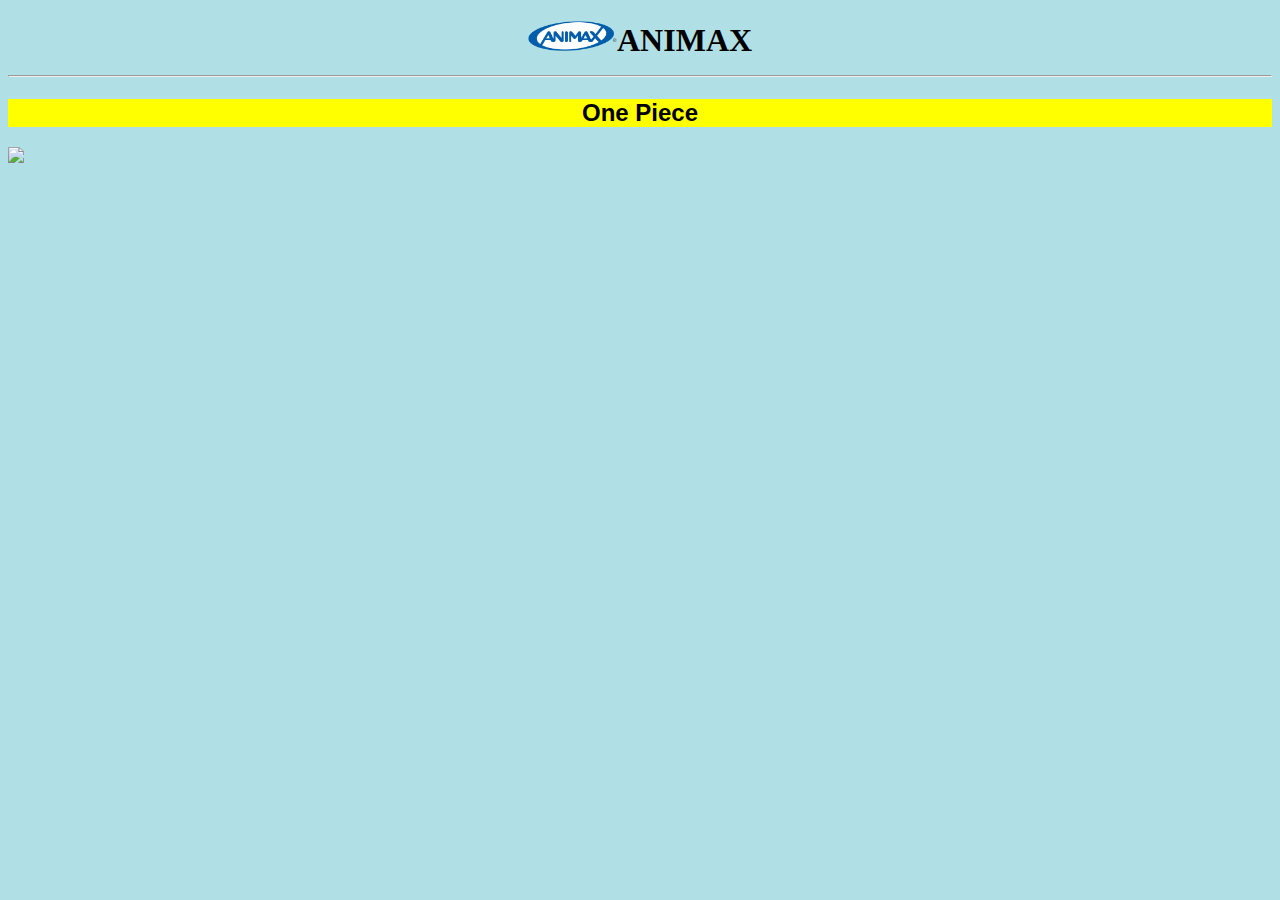
==== web.html @ b18bc5d0 "Initial Commit" ====
<!DOCTYPE html>
<html>
    <head>
        <title>ANIME</title>
    </head>
    <body style="background-color:powderblue">
        <h1 style="text-align:center;"><img src="Animax.png" height="30">ANIMAX<hr></h1>
        <h2 style="background-color:yellow;font-family:'Franklin Gothic Medium', 'Arial Narrow', Arial, sans-serif;text-align: center;">One Piece</h2>
        <p1>
            <img src="https://upload.wikimedia.org/wikipedia/en/thumb/2/2c/One_Piece_Logo.svg/800px-One_Piece_Logo.svg.png" height="100">
        </p1>
    </body>
</html>
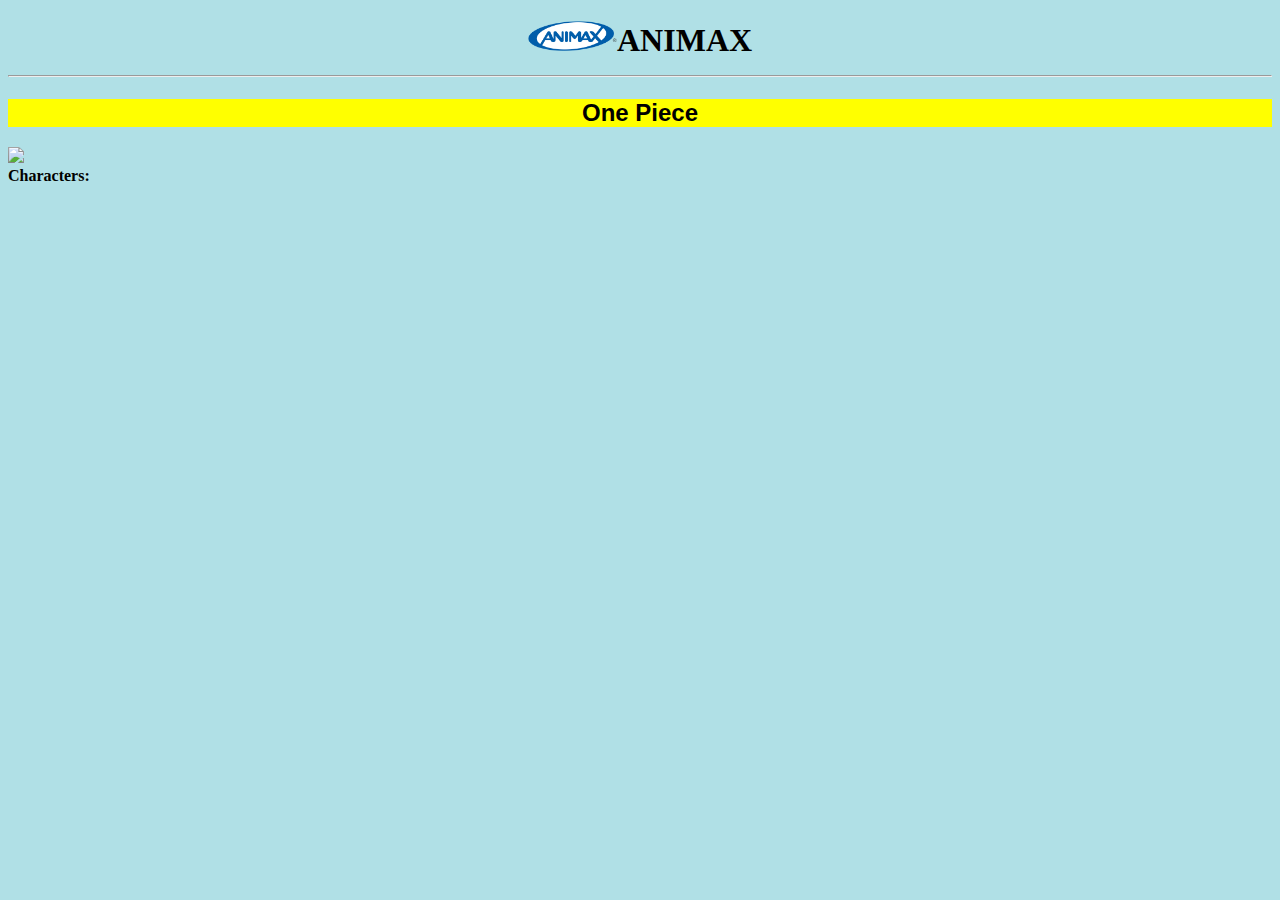
==== commit 3146551c: "characters" ====
--- a/web.html
+++ b/web.html
@@ -8,6 +8,7 @@
         <h2 style="background-color:yellow;font-family:'Franklin Gothic Medium', 'Arial Narrow', Arial, sans-serif;text-align: center;">One Piece</h2>
         <p1>
             <img src="https://upload.wikimedia.org/wikipedia/en/thumb/2/2c/One_Piece_Logo.svg/800px-One_Piece_Logo.svg.png" height="100">
-        </p1>
+        </p1><br>
+        <p2><b>Characters:</b></p2>
     </body>
 </html>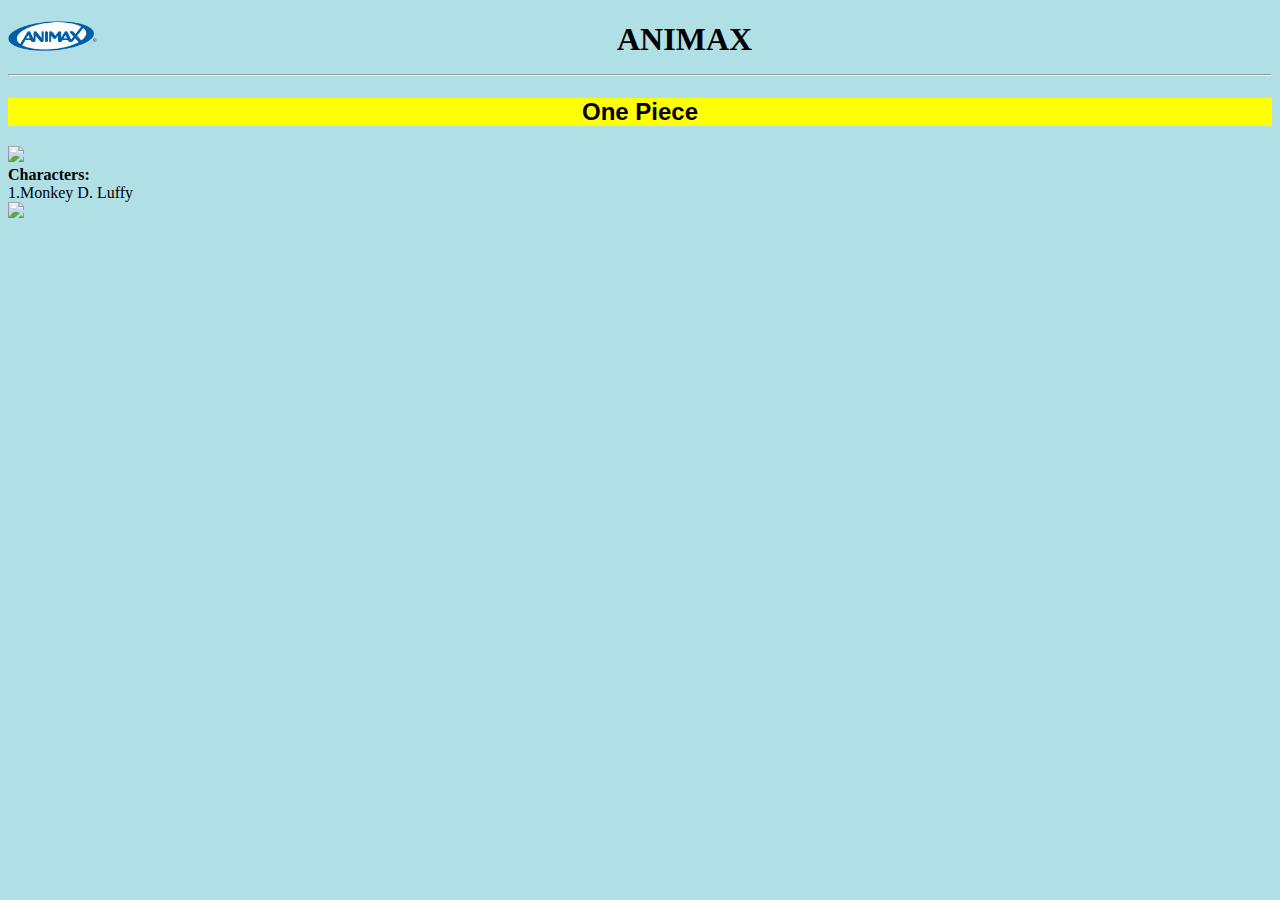
==== commit 0b196c50: "added character" ====
--- a/web.html
+++ b/web.html
@@ -4,11 +4,11 @@
         <title>ANIME</title>
     </head>
     <body style="background-color:powderblue">
-        <h1 style="text-align:center;"><img src="Animax.png" height="30">ANIMAX<hr></h1>
+        <h1 style="text-align:center;"><img src="Animax.png" height="30" style="float:left;">ANIMAX<hr></h1>
         <h2 style="background-color:yellow;font-family:'Franklin Gothic Medium', 'Arial Narrow', Arial, sans-serif;text-align: center;">One Piece</h2>
         <p1>
             <img src="https://upload.wikimedia.org/wikipedia/en/thumb/2/2c/One_Piece_Logo.svg/800px-One_Piece_Logo.svg.png" height="100">
         </p1><br>
-        <p2><b>Characters:</b></p2>
+        <p2><b>Characters:</b><br>1.Monkey D. Luffy<br><img src="https://cdn.myanimelist.net/r/360x360/images/characters/9/310307.jpg?s=56335bffa6f5da78c3824ba0dae14a26" height="100"></p2>
     </body>
 </html>